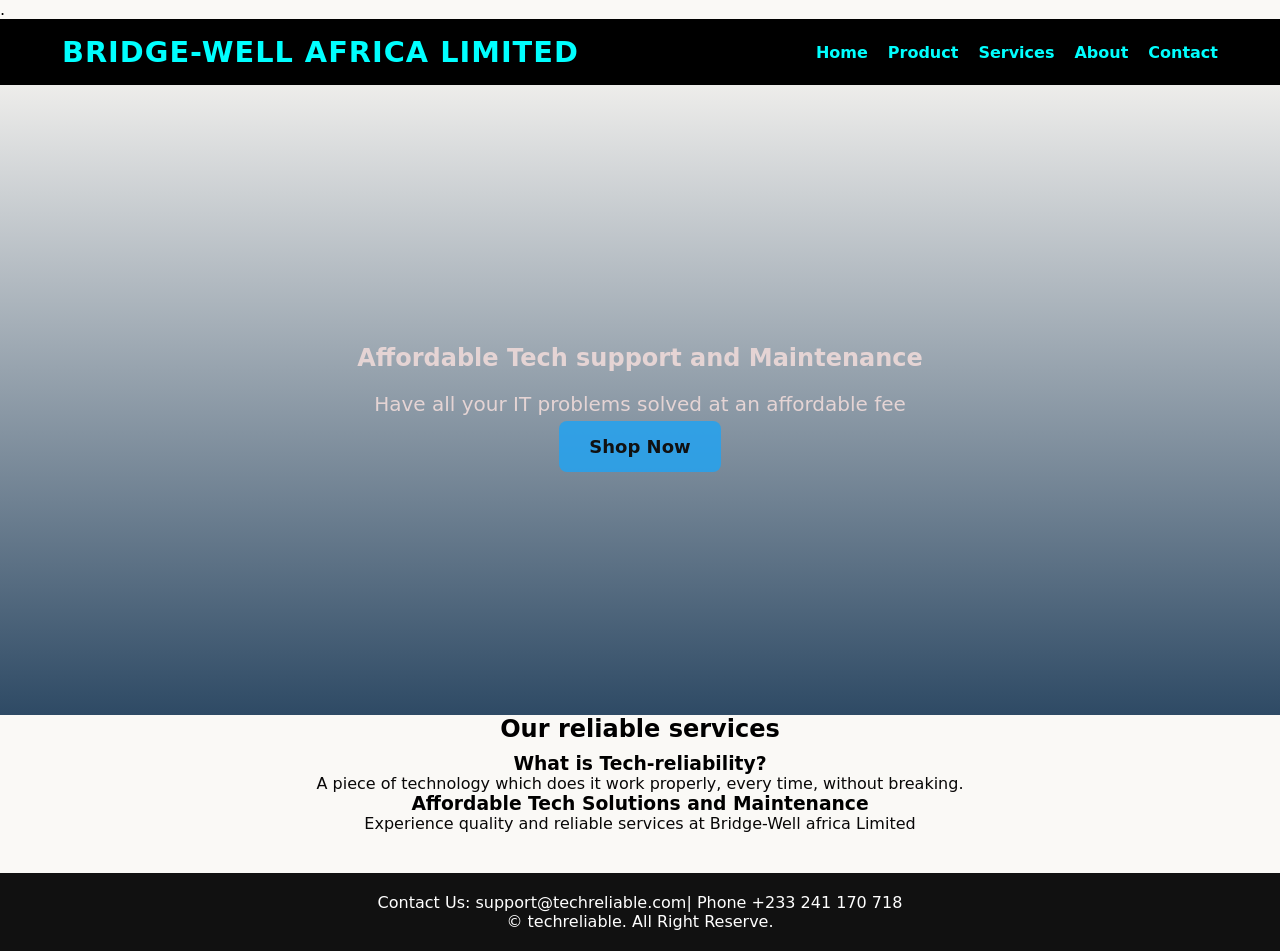
==== index.html @ 508da8c3 "Update index.html" ====
<!DOCTYPE html>
<html lang="en">
<head>
    <meta charset="UTF-8">
    <meta name="viewport" content="width=device-width, initial-scale=1.0">
    <title>BRIDGE-WELL AFRICA LIMITED</title>
</head>
<body>

     <!-- Site Description -->


    <meta name="Description" content="laptops, desktops, servers, monitors,
            UPS systems, and accessories in Africa.">

   <!-- keyword -->
    <meta name="keyword" content="laptops, desktops, servers, monitors,
            UPS systems, and accessories in Africa">

    <!-- open Graph/Facebook Meta tags -->
     <meta Property="og:type" content="website">.
     <meta property="og:url" content="https://yourName.github.io">
     <meta property="og:title" content=" Bridge-Well africa Limited.
      Plus, get expert repairs and installations">
      <meta property="og:Description" content="Get an affordable repairs of all 
      IT Products with quick turnaround">
     <meta property="og:image" content="https://yourName.github.io/images/social-prew.jpg">


     <!-- Tweeter Meta tag -->

     <meta property="twitter:card" content="sum-large-image">
     <meta property="twitter:title" content="laptops, desktops, servers, 
     monitors, UPS systems, and accessories.
      Plus, get expert repairs and installations">
     <meta property="twitter:Description" content="Shop laptops, desktops, servers, monitors,
      UPS systems, and accessories. Plus, get expert repairs and installations.">


     

      <!-- Structured Data -->
     <script type="applicattion/1d+jon">

        
        {
           "@context": "https://schema.org,"
           "@type":"Tech Solutions and Maintenance",
           "name": Tech-Reliable Limited",
           "url": "https://yourName.github.io/index.html",
           "logo": https://yourName.github.io/image/seo.jpg
           "Description":"laptops, desktops, servers, monitors,
            UPS systems, and accessories. Get expert repairs and 
            installations tailored to your needs.",
             "mainEntity":{
                "@type":{TechSolutionsandMaintenance}
                "headline":"Tech Solutions and Maintenance"
                "DatePublish":"2026-5-20"
             }
             "address":{
                "@type":"PostalAddress",
                "addressLocality": "Accra",
                "addressRegion":"Greater Accra",
                "PostalCode":"233"
                "addressCountry":"GH"

             }

        }

     </script>


     <!-- Cannical URL -->
      <link rel="Cannical" href="https://yourName.github.io/index.html">


     <link rel="stylesheet" href="Style.css">
     

   
</head>
<body>

    <header>
        <div class="Brand">
            <h1>BRIDGE-WELL AFRICA LIMITED</h1>
        </div>
        

        <div class="nav-main">
            <nav>
                <ul>
                    <a href=""> <li>Home</li></a>
                    <a href=""> <li>Product</li></a>
                    <a href=""><li>Services</li></a>
                    <a href=""> <li>About</li></a>
                    <a href=""> <li>Contact</li></a>
                </ul>
            </nav>

        </div>

    </header>

    <!-- Hero section -->

    <section class="hero">
         
        <div>
            <h1> Affordable Tech support and Maintenance</h1>
            <p>Have all your IT problems solved at an affordable fee</p>

            <a href="Product.html" class="cta-btn"> Shop Now</a>
        </div>
        
     </section>


     <!-- service section -->

     
     <section id="service" class="section">

        <h2>Our reliable services</h2>
        
        <div class="service-box">
            <h3>What is Tech-reliability?</h3>
            <p>A piece of technology which does it work properly, every time, without breaking.</p>
        </div>

        <div class="service-box">
            <h3>Affordable Tech Solutions and Maintenance</h3>
            <p>Experience quality and reliable services at Bridge-Well africa Limited</p>
        </div>
    </section>

    <!-- Footer -->
     <footer>
        <p>Contact Us: support@techreliable.com| Phone +233 241 170 718</p>

        <p> <span id="year"></span>&copy; techreliable. All Right Reserve. </p>
     </footer>
    
</body>
</html>
---- Style.css ----
* {
   margin: 0;
   padding: 0;
   box-sizing: border-box;
    font-family: system-ui, -apple-system, 'Segoe UI', Roboto, Helvetica, Arial, sans-serif;
}
    body {
            background-color: #faf9f6;
    }

        /* header style */
    header {
      background-color: #000000;
      color: white;
      padding: 1rem 2rem;
      display: flex;
      flex-wrap: wrap;
      justify-content: space-between;
      align-items: center;
      gap: 1rem;
           }

header .Brand{
color: aqua;

}

.Brand h1{
    font-size: 1.8rem;
  letter-spacing: 1px;
}

header .nav-main nav ul{
list-style:none ;
display: flex;
margin-right:30px;

}

header .nav-main nav ul a{
    color: aqua;
}

header h1 { margin: 0;
    font-size: 28px;
    margin-left: 30px;
    
}

nav a {
    margin-left: 20px;
    text-decoration: none;
    font-size: 16px;
    font-weight: bold;
}

a :hover{
    color: white;
}

/* the Hero style */

.hero{
    background: linear-gradient(rgb(187, 187, 189, 0.2) ,rgb(24, 55, 85, 0.9)), url(images/lp2.webp);
    height: 70vh;
    display: flex;
    align-items: center;
    justify-content: center;
    text-align: center;
   color: rgb(229, 212, 212) ;
    padding: 20px;

} 



.hero h2{
    font-size: 48px;
    max-width: 800px;
}

.hero p {
    font-size: 20px;
    margin: 20px auto;
    max-width: 600px;
}

.cta-btn{
    background: rgba(40, 161, 236, 0.894);
    color: #111;
    padding: 15px 30px;
    border: none;
    border-radius: 8px;
    font-size: 18px;
    cursor: pointer;
    font-weight: bold;
    text-decoration: none;
}

/* the section style */

.section h2{
    text-align: center;
    padding-bottom: 10px;
}

.service-box h3 {
    text-align: center;
    display: flex;
    justify-content: center;
}

.service-box p{
    color: rgb(8, 7, 7);
    text-align: center;
    display: flex;
    justify-content: center;
}


/* footer style */
footer{
    background: #111;
    color: white;
    text-align: center;
    padding: 20px;
    margin-top: 40px;
}
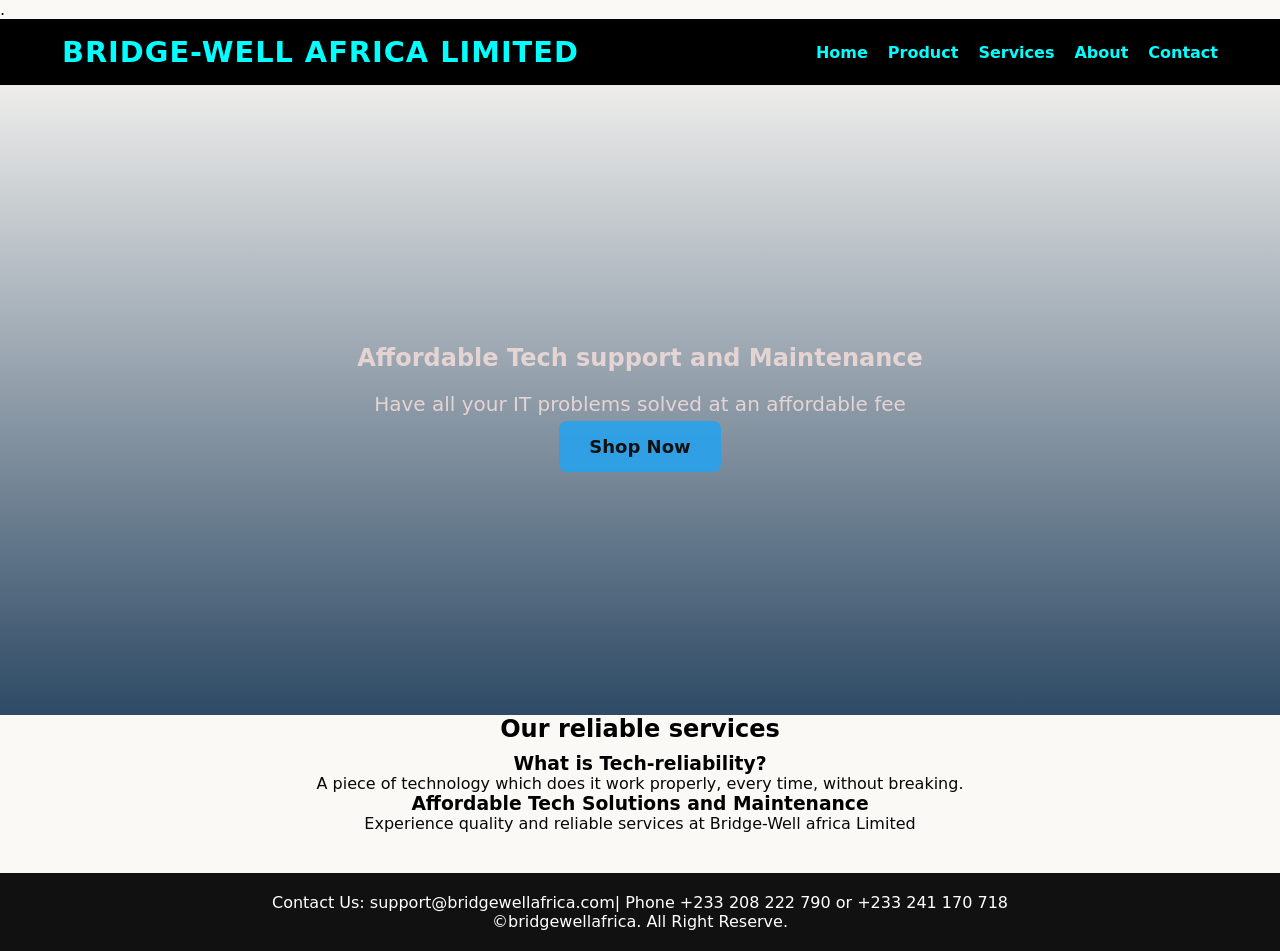
==== commit f78de84c: "Update index.html" ====
--- a/index.html
+++ b/index.html
@@ -91,8 +91,8 @@
         <div class="nav-main">
             <nav>
                 <ul>
-                    <a href=""> <li>Home</li></a>
-                    <a href=""> <li>Product</li></a>
+                    <a href="index.html"> <li>Home</li></a>
+                    <a href="Product.html"> <li>Product</li></a>
                     <a href=""><li>Services</li></a>
                     <a href=""> <li>About</li></a>
                     <a href=""> <li>Contact</li></a>
@@ -137,9 +137,9 @@
 
     <!-- Footer -->
      <footer>
-        <p>Contact Us: support@techreliable.com| Phone +233 241 170 718</p>
+        <p>Contact Us: support@bridgewellafrica.com| Phone +233 208 222 790 or +233 241 170 718</p>
 
-        <p> <span id="year"></span>&copy; techreliable. All Right Reserve. </p>
+        <p> <span id="year"></span>&copy;bridgewellafrica. All Right Reserve. </p>
      </footer>
     
 </body>
--- a/Style.css
+++ b/Style.css
@@ -61,7 +61,7 @@
 /* the Hero style */
 
 .hero{
-    background: linear-gradient(rgb(187, 187, 189, 0.2) ,rgb(24, 55, 85, 0.9)), url(images/lp2.webp);
+    background: linear-gradient(rgb(187, 187, 189, 0.2) ,rgb(24, 55, 85, 0.9)), url(images/lp3.webp);
     height: 70vh;
     display: flex;
     align-items: center;
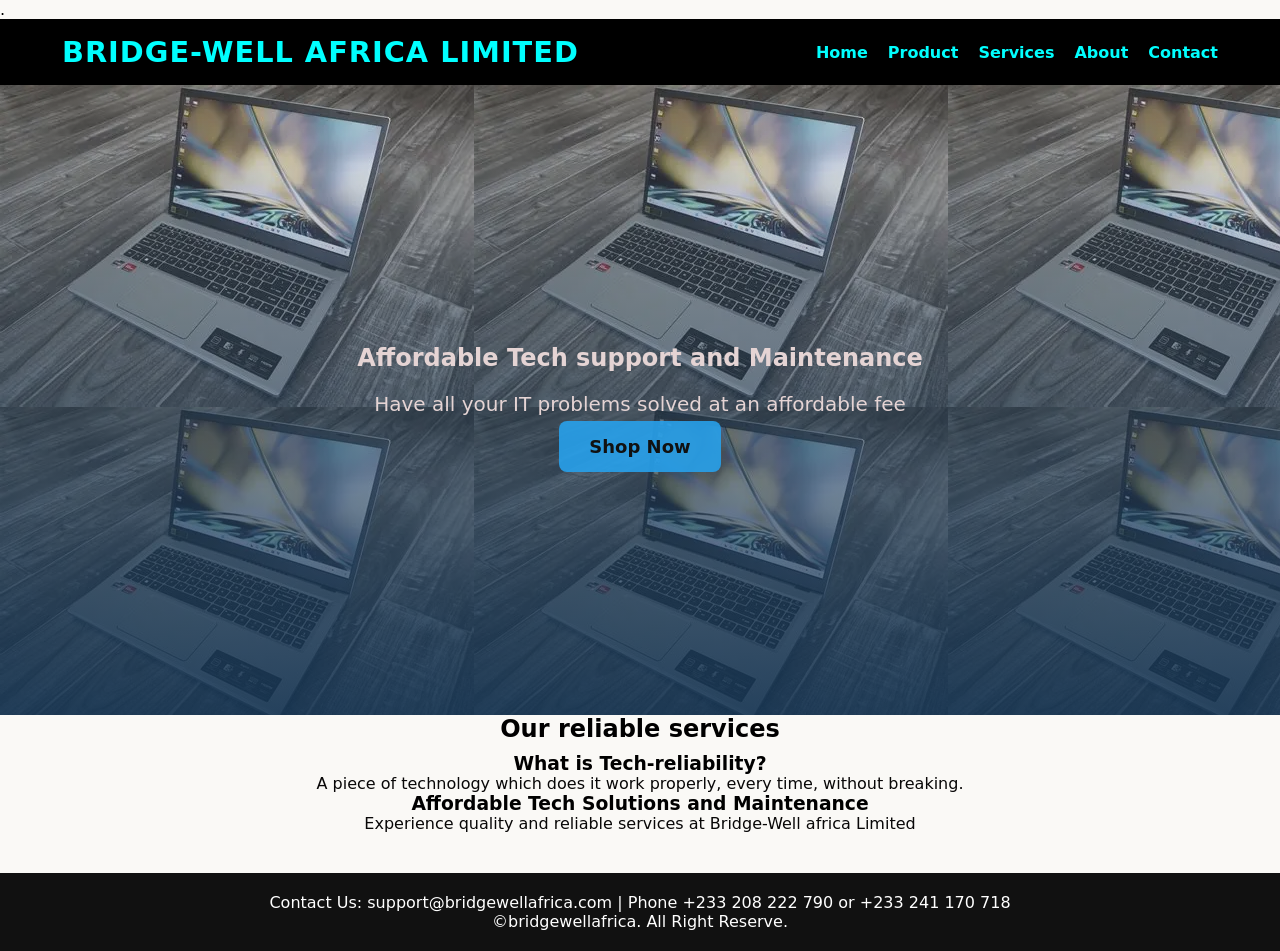
==== commit 5e3c49b4: "Update index.html" ====
--- a/index.html
+++ b/index.html
@@ -19,22 +19,26 @@
 
     <!-- open Graph/Facebook Meta tags -->
      <meta Property="og:type" content="website">.
-     <meta property="og:url" content="https://yourName.github.io">
+     <meta property="og:url" content="https://rexgabby.github.io/Bridge-Well-Africa/">
      <meta property="og:title" content=" Bridge-Well africa Limited.
       Plus, get expert repairs and installations">
       <meta property="og:Description" content="Get an affordable repairs of all 
       IT Products with quick turnaround">
-     <meta property="og:image" content="https://yourName.github.io/images/social-prew.jpg">
+     <meta property="og:image" content="https://rexgabby.github.io/Bridge-Well-Africa/ProductImages/p460.webp">
 
 
      <!-- Tweeter Meta tag -->
 
      <meta property="twitter:card" content="sum-large-image">
+     <meta property="twitte:url" content="https://rexgabby.github.io/Bridge-Well-Africa/">
      <meta property="twitter:title" content="laptops, desktops, servers, 
      monitors, UPS systems, and accessories.
       Plus, get expert repairs and installations">
      <meta property="twitter:Description" content="Shop laptops, desktops, servers, monitors,
       UPS systems, and accessories. Plus, get expert repairs and installations.">
+     <meta property="twitter:image" content="https://rexgabby.github.io/Bridge-Well-Africa/ProductImages/p460.webp">
+
+
 
 
      
@@ -46,9 +50,11 @@
         {
            "@context": "https://schema.org,"
            "@type":"Tech Solutions and Maintenance",
-           "name": Tech-Reliable Limited",
-           "url": "https://yourName.github.io/index.html",
-           "logo": https://yourName.github.io/image/seo.jpg
+           "name": Bridge-Well Africa Limited",
+           "url": "https://rexgabby.github.io/Bridge-Well-Africa/">
+",
+           "logo": "https://rexgabby.github.io/Bridge-Well-Africa/ProductImages/p460.webp">
+
            "Description":"laptops, desktops, servers, monitors,
             UPS systems, and accessories. Get expert repairs and 
             installations tailored to your needs.",
@@ -72,7 +78,7 @@
 
 
      <!-- Cannical URL -->
-      <link rel="Cannical" href="https://yourName.github.io/index.html">
+      <link rel="Cannical" href="https://rexgabby.github.io/Bridge-Well-Africa/index.html">
 
 
      <link rel="stylesheet" href="Style.css">
@@ -91,13 +97,14 @@
         <div class="nav-main">
             <nav>
                 <ul>
-                    <a href="index.html"> <li>Home</li></a>
-                    <a href="Product.html"> <li>Product</li></a>
+                    <a href=""> <li>Home</li></a>
+                    <a href=""> <li>Product</li></a>
                     <a href=""><li>Services</li></a>
                     <a href=""> <li>About</li></a>
                     <a href=""> <li>Contact</li></a>
                 </ul>
             </nav>
+            
 
         </div>
 
@@ -137,7 +144,7 @@
 
     <!-- Footer -->
      <footer>
-        <p>Contact Us: support@bridgewellafrica.com| Phone +233 208 222 790 or +233 241 170 718</p>
+        <p>Contact Us: support@bridgewellafrica.com | Phone +233 208 222 790 or +233 241 170 718</p>
 
         <p> <span id="year"></span>&copy;bridgewellafrica. All Right Reserve. </p>
      </footer>
--- a/Style.css
+++ b/Style.css
@@ -61,7 +61,7 @@
 /* the Hero style */
 
 .hero{
-    background: linear-gradient(rgb(187, 187, 189, 0.2) ,rgb(24, 55, 85, 0.9)), url(images/lp3.webp);
+    background: linear-gradient(rgb(187, 187, 189, 0.2) ,rgb(24, 55, 85, 0.9)), url(Images/lp2.webp);
     height: 70vh;
     display: flex;
     align-items: center;
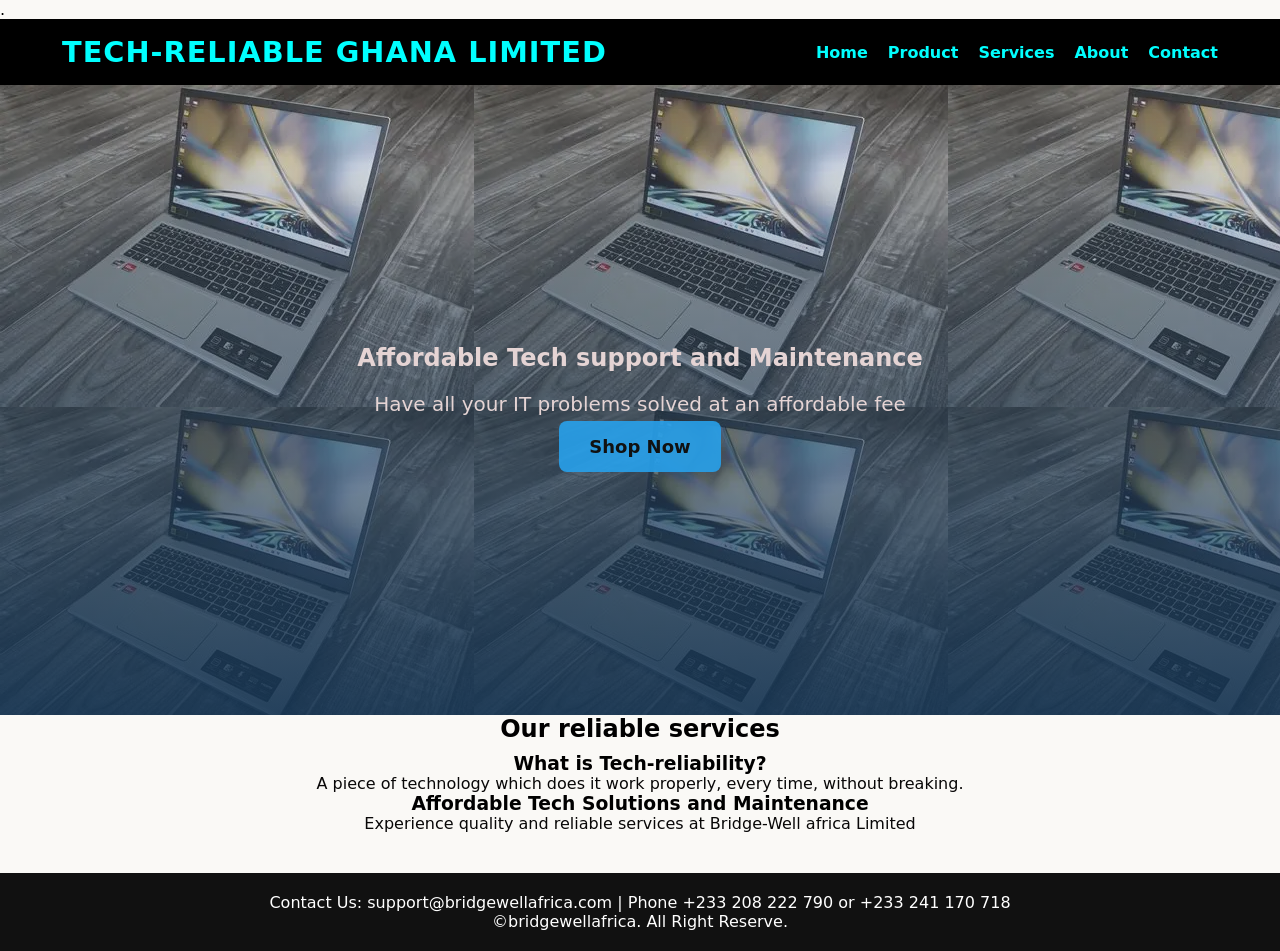
==== commit aff805ff: "Update index.html" ====
--- a/index.html
+++ b/index.html
@@ -3,7 +3,7 @@
 <head>
     <meta charset="UTF-8">
     <meta name="viewport" content="width=device-width, initial-scale=1.0">
-    <title>BRIDGE-WELL AFRICA LIMITED</title>
+    <title>TECH-RELIABLE GHANA LIMITED</title>
 </head>
 <body>
 
@@ -19,24 +19,24 @@
 
     <!-- open Graph/Facebook Meta tags -->
      <meta Property="og:type" content="website">.
-     <meta property="og:url" content="https://rexgabby.github.io/Bridge-Well-Africa/">
+     <meta property="og:url" content="https://rexgabby.github.io/TECH-RELIABLE-GHANA-LIMITED/">
      <meta property="og:title" content=" Bridge-Well africa Limited.
       Plus, get expert repairs and installations">
       <meta property="og:Description" content="Get an affordable repairs of all 
       IT Products with quick turnaround">
-     <meta property="og:image" content="https://rexgabby.github.io/Bridge-Well-Africa/ProductImages/p460.webp">
+     <meta property="og:image" content="https://rexgabby.github.io/TECH-RELIABLE-GHANA-LIMITED/ProductImages/p460.webp">
 
 
      <!-- Tweeter Meta tag -->
 
-     <meta property="twitter:card" content="sum-large-image">
+     <meta property="twitter:card" content="sum_large_image">
      <meta property="twitte:url" content="https://rexgabby.github.io/Bridge-Well-Africa/">
      <meta property="twitter:title" content="laptops, desktops, servers, 
      monitors, UPS systems, and accessories.
       Plus, get expert repairs and installations">
      <meta property="twitter:Description" content="Shop laptops, desktops, servers, monitors,
       UPS systems, and accessories. Plus, get expert repairs and installations.">
-     <meta property="twitter:image" content="https://rexgabby.github.io/Bridge-Well-Africa/ProductImages/p460.webp">
+     <meta property="twitter:image" content="https://rexgabby.github.io/TECH-RELIABLE-GHANA-LIMITED/ProductImages/p460.webp">
 
 
 
@@ -49,25 +49,25 @@
         
         {
            "@context": "https://schema.org,"
-           "@type":"Tech Solutions and Maintenance",
-           "name": Bridge-Well Africa Limited",
-           "url": "https://rexgabby.github.io/Bridge-Well-Africa/">
-",
-           "logo": "https://rexgabby.github.io/Bridge-Well-Africa/ProductImages/p460.webp">
+           "@type":"organization",
+           "name": Tech-Reliable Limited",
+           "url": "https://rexgabby.github.io/TECH-RELIABLE-GHANA-LIMITED/">,
+           "logo": "https://rexgabby.github.io/TECH-RELIABLE-GHANA-LIMITED/ProductImages/p460.webp">
 
            "Description":"laptops, desktops, servers, monitors,
             UPS systems, and accessories. Get expert repairs and 
             installations tailored to your needs.",
+
              "mainEntity":{
-                "@type":{TechSolutionsandMaintenance}
-                "headline":"Tech Solutions and Maintenance"
+                "@type":"Article",
+                "headline":" Tech-Reliable Limited",
                 "DatePublish":"2026-5-20"
              }
              "address":{
                 "@type":"PostalAddress",
                 "addressLocality": "Accra",
                 "addressRegion":"Greater Accra",
-                "PostalCode":"233"
+                "PostalCode":"233",
                 "addressCountry":"GH"
 
              }
@@ -78,7 +78,7 @@
 
 
      <!-- Cannical URL -->
-      <link rel="Cannical" href="https://rexgabby.github.io/Bridge-Well-Africa/index.html">
+      <link rel="Cannical" href="https://rexgabby.github.io/TECH-RELIABLE-GHANA-LIMITED/index.html">
 
 
      <link rel="stylesheet" href="Style.css">
@@ -90,18 +90,18 @@
 
     <header>
         <div class="Brand">
-            <h1>BRIDGE-WELL AFRICA LIMITED</h1>
+            <h1>TECH-RELIABLE GHANA LIMITED</h1> 
         </div>
         
 
         <div class="nav-main">
             <nav>
                 <ul>
-                    <a href=""> <li>Home</li></a>
-                    <a href=""> <li>Product</li></a>
+                    <a href="index.html"><li>Home</li></a>
+                    <a href="Product.html"><li>Product</li></a>
                     <a href=""><li>Services</li></a>
-                    <a href=""> <li>About</li></a>
-                    <a href=""> <li>Contact</li></a>
+                    <a href="About.html"><li>About</li></a>
+                    <a href="Contact.html"><li>Contact</li></a>
                 </ul>
             </nav>
             
@@ -144,6 +144,7 @@
 
     <!-- Footer -->
      <footer>
+
         <p>Contact Us: support@bridgewellafrica.com | Phone +233 208 222 790 or +233 241 170 718</p>
 
         <p> <span id="year"></span>&copy;bridgewellafrica. All Right Reserve. </p>
